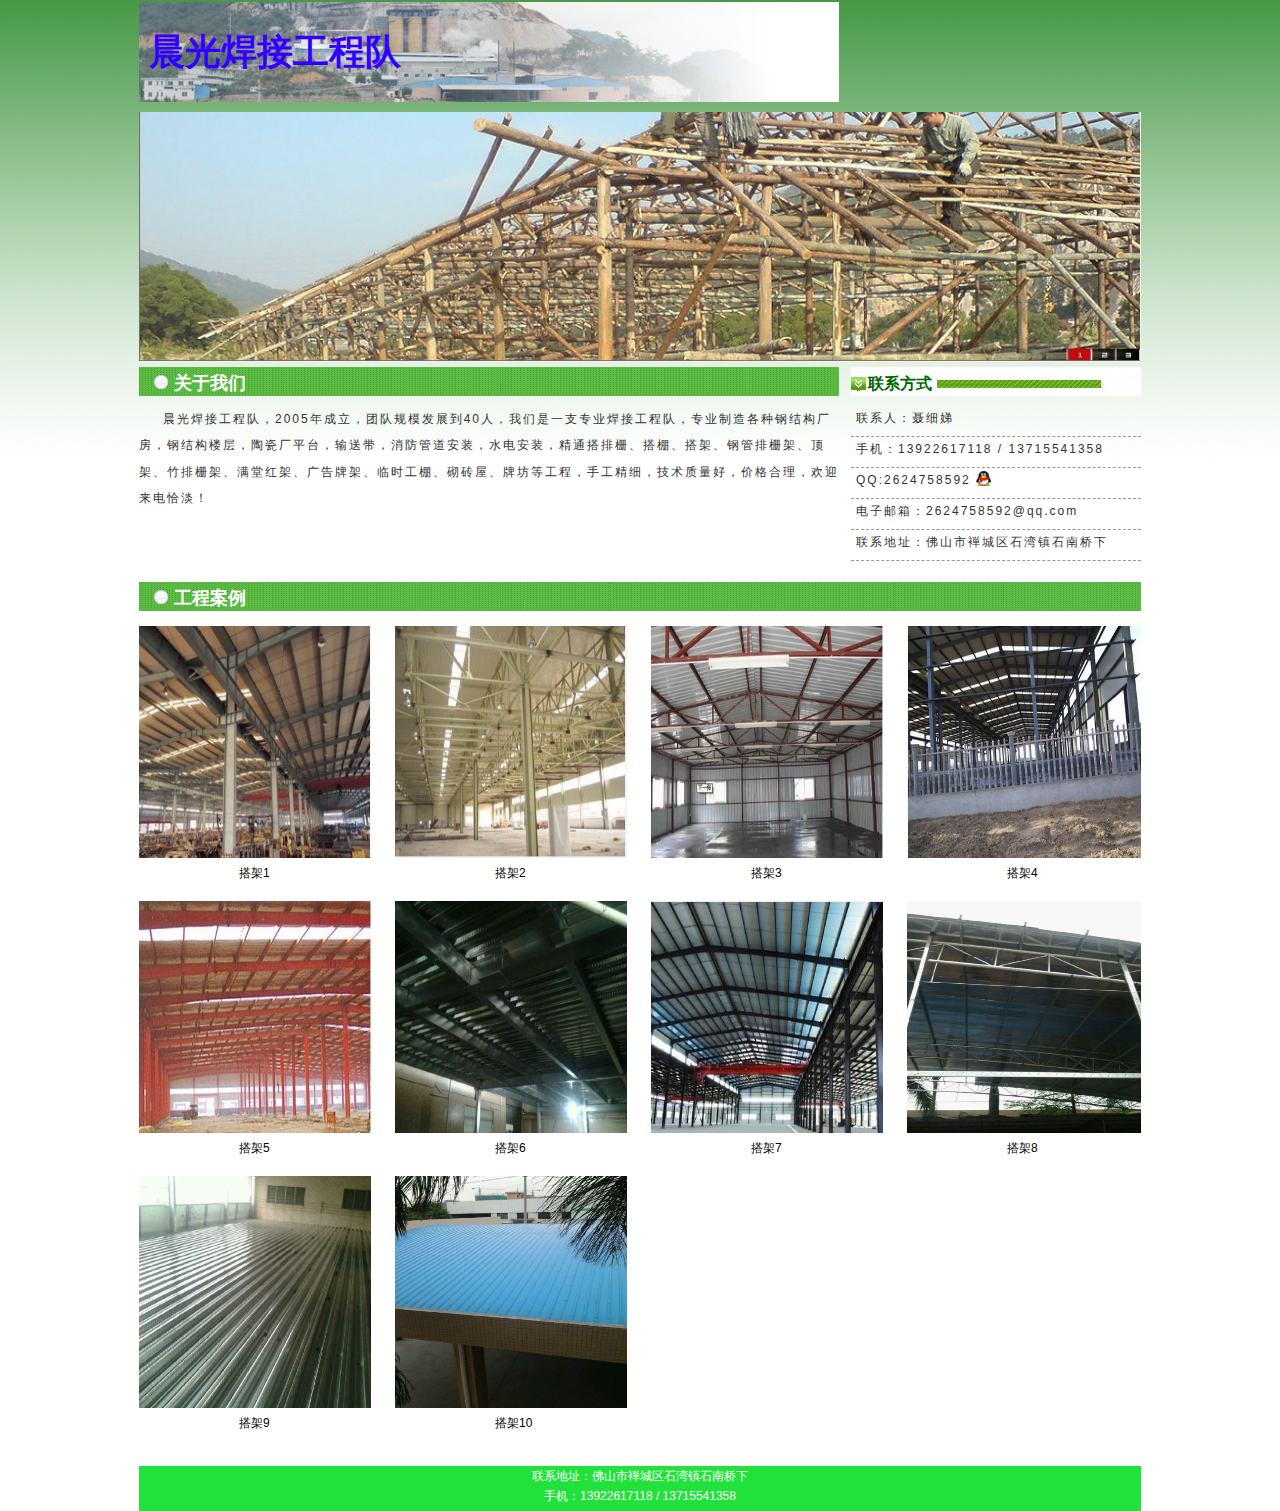
==== index.html @ 6e436503 "更改logo样式" ====
<!DOCTYPE html PUBLIC "-//W3C//DTD XHTML 1.0 Transitional//EN" "http://www.w3.org/TR/xhtml1/DTD/xhtml1-transitional.dtd">
<html xmlns="http://www.w3.org/1999/xhtml">
<head>
<meta http-equiv="Content-Type" content="text/html; charset=utf-8" />
<title>晨光焊接工程队</title>
<link rel="stylesheet" type="text/css" href="index.css" />
</head>

<body>
<div class="box">
<div class="head">
<div class="logo">晨光焊接工程队</div>
<div class="number">&nbsp;</div>
<div class="xin">&nbsp;</div>
</div> 


<div class="banneer"><img src="images/mnb.jpg" width="1002" height="250" border="0" /></div>


<div class="zhengwen">

<div class="guanyu"><h2>关于我们</h2><span>&nbsp;</span></div>
<p>晨光焊接工程队，2005年成立，团队规模发展到40人，我们是一支专业焊接工程队，专业制造各种钢结构厂房，钢结构楼层，陶瓷厂平台，输送带，消防管道安装，水电安装，精通搭排栅、搭棚、搭架、钢管排栅架、顶架、竹排栅架、满堂红架、广告牌架、临时工棚、砌砖屋、牌坊等工程，手工精细，技术质量好，价格合理，欢迎来电恰淡！</p>
</div>




<div class="news">
<div class="xinwen"><h3>联系方式</h3></div>
<ul>
<li class="aa">联系人：聂细娣</li>
<li class="aa">手机：13922617118 / 13715541358</li>
<li class="aa">QQ:2624758592&nbsp;<a href=""><img src="images/qq.jpg" width="15" height="15" border="0" /></a></li>
<li class="aa">电子邮箱：2624758592@qq.com </li>
<li class="aa">联系地址：佛山市褝城区石湾镇石南桥下</li>
</ul>
</div>


<div class="bb">
<div class="anli"><h2>工程案例</h2><span>&nbsp;</span></div>
<div class="qwe"><a href="neiye.html"><img src="images/k1.jpg" width="232" height="232" border="0" /></a><span class="asd"><a href="neiye.html">搭架1</a></span></div>
<div class="qwe"><a href="#"><img src="images/k2.jpg" width="232" height="232" border="0" /></a><span class="asd"><a href="#">搭架2</a></span></div>
<div class="qwe"><a href="#"><img src="images/k3.jpg" width="232" height="232" border="0" /></a><span class="asd"><a href="#">搭架3</a></span></div>
<div class="qa"><a href="#"><img src="images/k4.jpg" width="234" height="232" border="0" /></a><span class="asd"><a href="#">搭架4</a></span></div>
<br />
<div class="qwe"><a href="#"><img src="images/k5.jpg" width="232" height="232" border="0" /></a><span class="asd"><a href="#">搭架5</a></span></div>
<div class="qwe"><a href="#"><img src="images/k6.jpg" width="232" height="232" border="0" /></a><span class="asd"><a href="#">搭架6</a></span></div>
<div class="qwe"><a href="#"><img src="images/k7.jpg" width="232" height="232" border="0" /></a><span class="asd"><a href="#">搭架7</a></span></div>
<div class="qa"><a href="#"><img src="images/k8.jpg" width="234" height="232" border="0" /></a><span class="asd"><a href="#">搭架8</a></span></div>
<br />
<div class="qwe"><a href="#"><img src="images/k9.jpg" width="232" height="232" border="0" /></a><span class="asd"><a href="#">搭架9</a></span></div>
<div class="qwe"><a href="#"><img src="images/k10.jpg" width="232" height="232" border="0" /></a><span class="asd"><a href="#">搭架10</a></span></div>
</div>



</div>

<div class="white"></div>
<div class="footer">
<p>联系地址：佛山市褝城区石湾镇石南桥下</p>
<p>手机：13922617118 / 13715541358</p>
</div>
</body>
</html>
---- index.css ----
*{margin:0px; padding:0px;}

body {
	font-size:12px;
	font-family:Verdana, Geneva, sans-serif;
	color: #333;
	background-image: url(images/bg-1.jpg);
	background-repeat: repeat-x;
}
.box {
	width: 1002px;
	margin-top: 2px;
	margin-right: auto;
	margin-left: auto;
}




.head {
	height: 100px;
	width: 1002px;
	background-image: url(images/hebg.jpg);
	background-repeat: no-repeat;
	background-position: left;
}

.logo {
	font-size: 36px;
	font-weight: bolder;
	width: 420px;
	float: left;
	margin-top: 26px;
	margin-left: 10px;
	color: #30F;
}
.number {
	font-size: 16px;
	font-weight: bold;
	float: left;
	width: 200px;
	margin-top: 40px;
	color: #006;
}
.xin {
	float: right;
	margin-top: 43px;
}
.banneer {
	margin-bottom: 5px;
	margin-top: 10px;
}

.zhengwen {
	width: 700px;
	float: left;
	height: 200px;
}
.zhengwen p {
	line-height: 2.2em;
	letter-spacing: 2px;
	text-indent: 2em;
	margin-top: 10px;
	margin-bottom: 10px;
	width: 700px;
	overflow: hidden;
}

.guanyu {
	background-image: url(images/guanyu.jpg);
	background-repeat: no-repeat;
	height: 29px;
}

.anli {
	background-image: url(images/anli.jpg);
	background-repeat: no-repeat;
	height: 29px;
}

.bb {
	width: 1002px;
	clear: both;
}

.qwe {
	float: left;
	height: 260px;
	width: 232px;
	margin-top: 15px;
	margin-right: 24px;
}
.qa {
	float: left;
	height: 260px;
	width: 234px;
	margin-top: 15px;
	margin-right: 0px;
}
.qwe .asd {
	color: #000;
	float: left;
	margin-left: 100px;
}
.qa .asd {
	color: #000;
	float: left;
	margin-left: 100px;
}


.qwe a {
	color: #000;
}
.qa a {
	color: #000;
}
.qwe a:hover {
	color: #06F;
}

.qa a:hover {
	color: #06F;
}
a {
	color: #FFF;
	text-decoration: none;
}
h2 {
	float: left;
	margin-top: 4px;
	margin-left: 35px;
	color: #FFF;
}
.guanyu span a:hover {
	color: #06F;
	text-decoration: underline;
}



span {
	float: right;
	margin-top: 7px;
	margin-right: 15px;
}
.news {
	float: right;
	width: 290px;
	height: 200px;
	margin-bottom: 15px;
}
.xinwen {
	background-image: url(images/bbg.jpg);
	background-repeat: no-repeat;
	height: 29px;
	margin-bottom: 10px;
}


 h3 {
	float: left;
	margin-top: 7px;
	margin-left: 17px;
	color: #060;
	font-size: 16px;
}



.news ul li {
	height: 30px;
	width: 280px;
	list-style-type: disc;
	overflow: hidden;
	white-space:nowrap;
	border-bottom-width: 1px;
	border-bottom-style: dashed;
	border-bottom-color: #999;
	line-height: 2.1em;
	letter-spacing: 2px;
	padding-right: 5px;
	padding-left: 5px;
	list-style-position: inside;
}
.news ul li a {
	text-decoration: none;
	color: #333;
}
.xinwen .more {
	float: right;
	margin-right: 0px;
	margin-top: 10px;
	font-size: 10px;
}
.xinwen .more a {
	color: #06F;
	text-decoration: none;
}

.news ul li a:hover {
	color: #090;
}

.white {
	height: 30px;
	background-color: #FFF;
	clear: both;
}




.footer {
	height: 45px;
	width: 1002px;
	background-image: url(images/foobg.jpg);
	background-repeat: no-repeat;
	margin-right: auto;
	margin-left: auto;
	clear: both;
	color: #FFF;
	text-align: center;
	line-height: 1.7em;
}



/*内页css*/
.ca {
	width: 990px;
	margin-top: 20px;
	margin-right: auto;
	margin-left: auto;
	padding-right: 6px;
	padding-left: 6px;
	border-top-width: 3px;
	border-bottom-width: 1px;
	border-top-style: solid;
	border-bottom-style: solid;
	border-top-color: #CCC;
	border-bottom-color: #CCC;
}
.ca p {
	line-height: 2em;
	letter-spacing: 1px;
}
.ca h1 {
	text-align: center;
	margin-top: 35px;
	margin-bottom: 10px;
}
.cen {
	text-align: center;
}


.ca p img {
	margin-top: 6px;
	margin-right: 15px;
}
.news ul .aa {
	list-style-type: none;
}
ul .aa img {
	vertical-align: middle;
	padding-bottom: 4px;
}
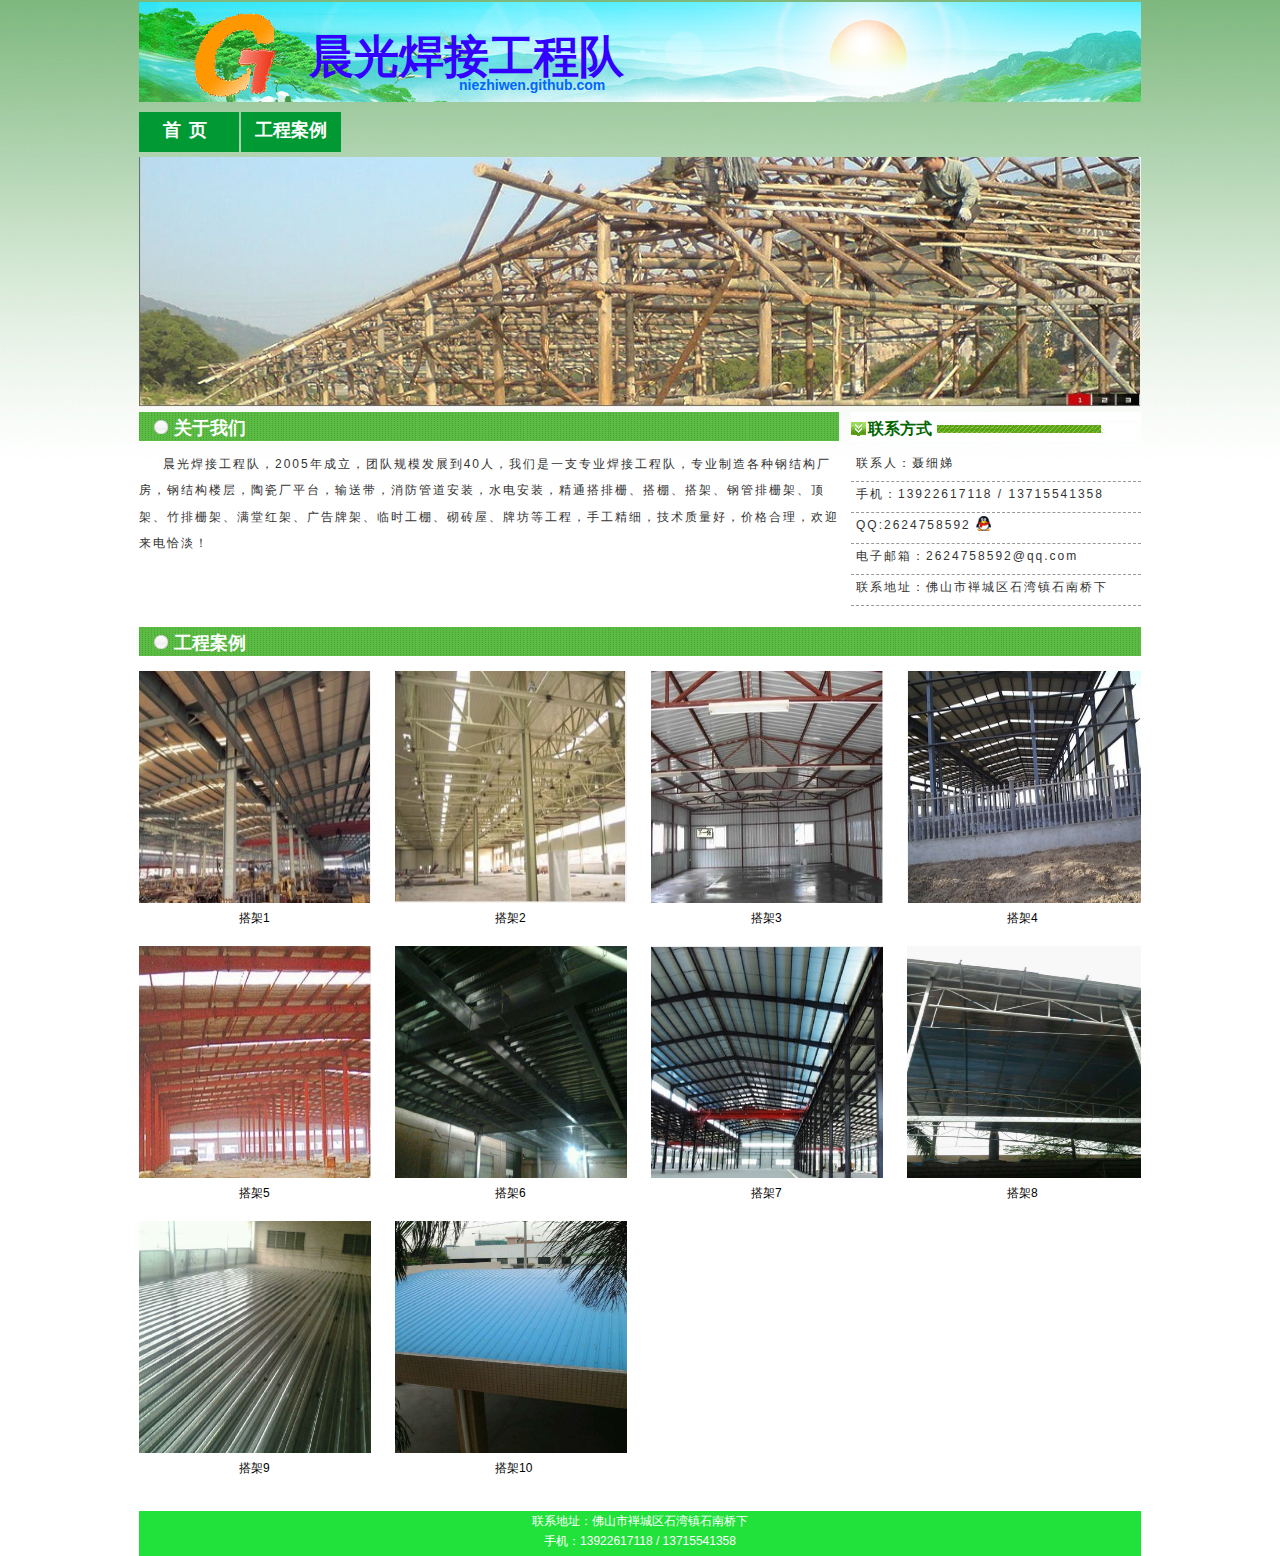
==== commit 910cf6ba: "背景与头部更改" ====
--- a/index.html
+++ b/index.html
@@ -10,10 +10,15 @@
 <div class="box">
 <div class="head">
 <div class="logo">晨光焊接工程队</div>
-<div class="number">&nbsp;</div>
-<div class="xin">&nbsp;</div>
+<div class="number">niezhiwen.github.com</div>
 </div> 
 
+<div class="nav">
+<ul>
+<li class="led"><a href="index.html">首页</a></li>
+<li><a href="neiye.html">工程案例</a></li>
+</ul>
+</div>
 
 <div class="banneer"><img src="images/mnb.jpg" width="1002" height="250" border="0" /></div>
 
--- a/index.css
+++ b/index.css
@@ -5,8 +5,9 @@
 	font-family:Verdana, Geneva, sans-serif;
 	color: #333;
 	background-image: url(images/bg-1.jpg);
-	background-repeat: repeat-x;
-}
+	background-repeat: no-repeat;
+}
+
 .box {
 	width: 1002px;
 	margin-top: 2px;
@@ -20,36 +21,66 @@
 .head {
 	height: 100px;
 	width: 1002px;
-	background-image: url(images/hebg.jpg);
-	background-repeat: no-repeat;
-	background-position: left;
+	background-image: url(images/headbg.jpg);
 }
 
 .logo {
-	font-size: 36px;
+	font-size: 45px;
 	font-weight: bolder;
-	width: 420px;
-	float: left;
-	margin-top: 26px;
-	margin-left: 10px;
+	width: 350px;
+	margin-left: 170px;
 	color: #30F;
+	height: 50px;
+	float: left;
+	margin-top: 25px;
 }
 .number {
-	font-size: 16px;
+	font-size: 14px;
 	font-weight: bold;
-	float: left;
 	width: 200px;
-	margin-top: 40px;
-	color: #006;
-}
-.xin {
-	float: right;
-	margin-top: 43px;
-}
+	color: #06F;
+	margin-left: 320px;
+	height: 16px;
+	clear: both;
+}
+.nav {
+	height: 40px;
+	width: 1002px;
+	margin-top: 10px;
+}
+
 .banneer {
 	margin-bottom: 5px;
-	margin-top: 10px;
-}
+	margin-top: 5px;
+}
+.nav ul li {
+	height: 40px;
+	width: 100px;
+	float: left;
+	list-style-type: none;
+	background-color: #093;
+	margin-right: 2px;
+}
+.nav ul .led {
+	letter-spacing: 8px;
+}
+.nav ul li a {
+	font-size: 18px;
+	text-decoration: none;
+	text-align: center;
+	display: block;
+	height: 40px;
+	width: 100px;
+	line-height: 2.1em;
+	font-weight: bolder;
+}
+.nav ul li a:hover {
+	background-color: #063;
+}
+
+
+
+
 
 .zhengwen {
 	width: 700px;
@@ -229,7 +260,7 @@
 /*内页css*/
 .ca {
 	width: 990px;
-	margin-top: 20px;
+	margin-top: 5px;
 	margin-right: auto;
 	margin-left: auto;
 	padding-right: 6px;
@@ -238,7 +269,7 @@
 	border-bottom-width: 1px;
 	border-top-style: solid;
 	border-bottom-style: solid;
-	border-top-color: #CCC;
+	border-top-color: #690;
 	border-bottom-color: #CCC;
 }
 .ca p {
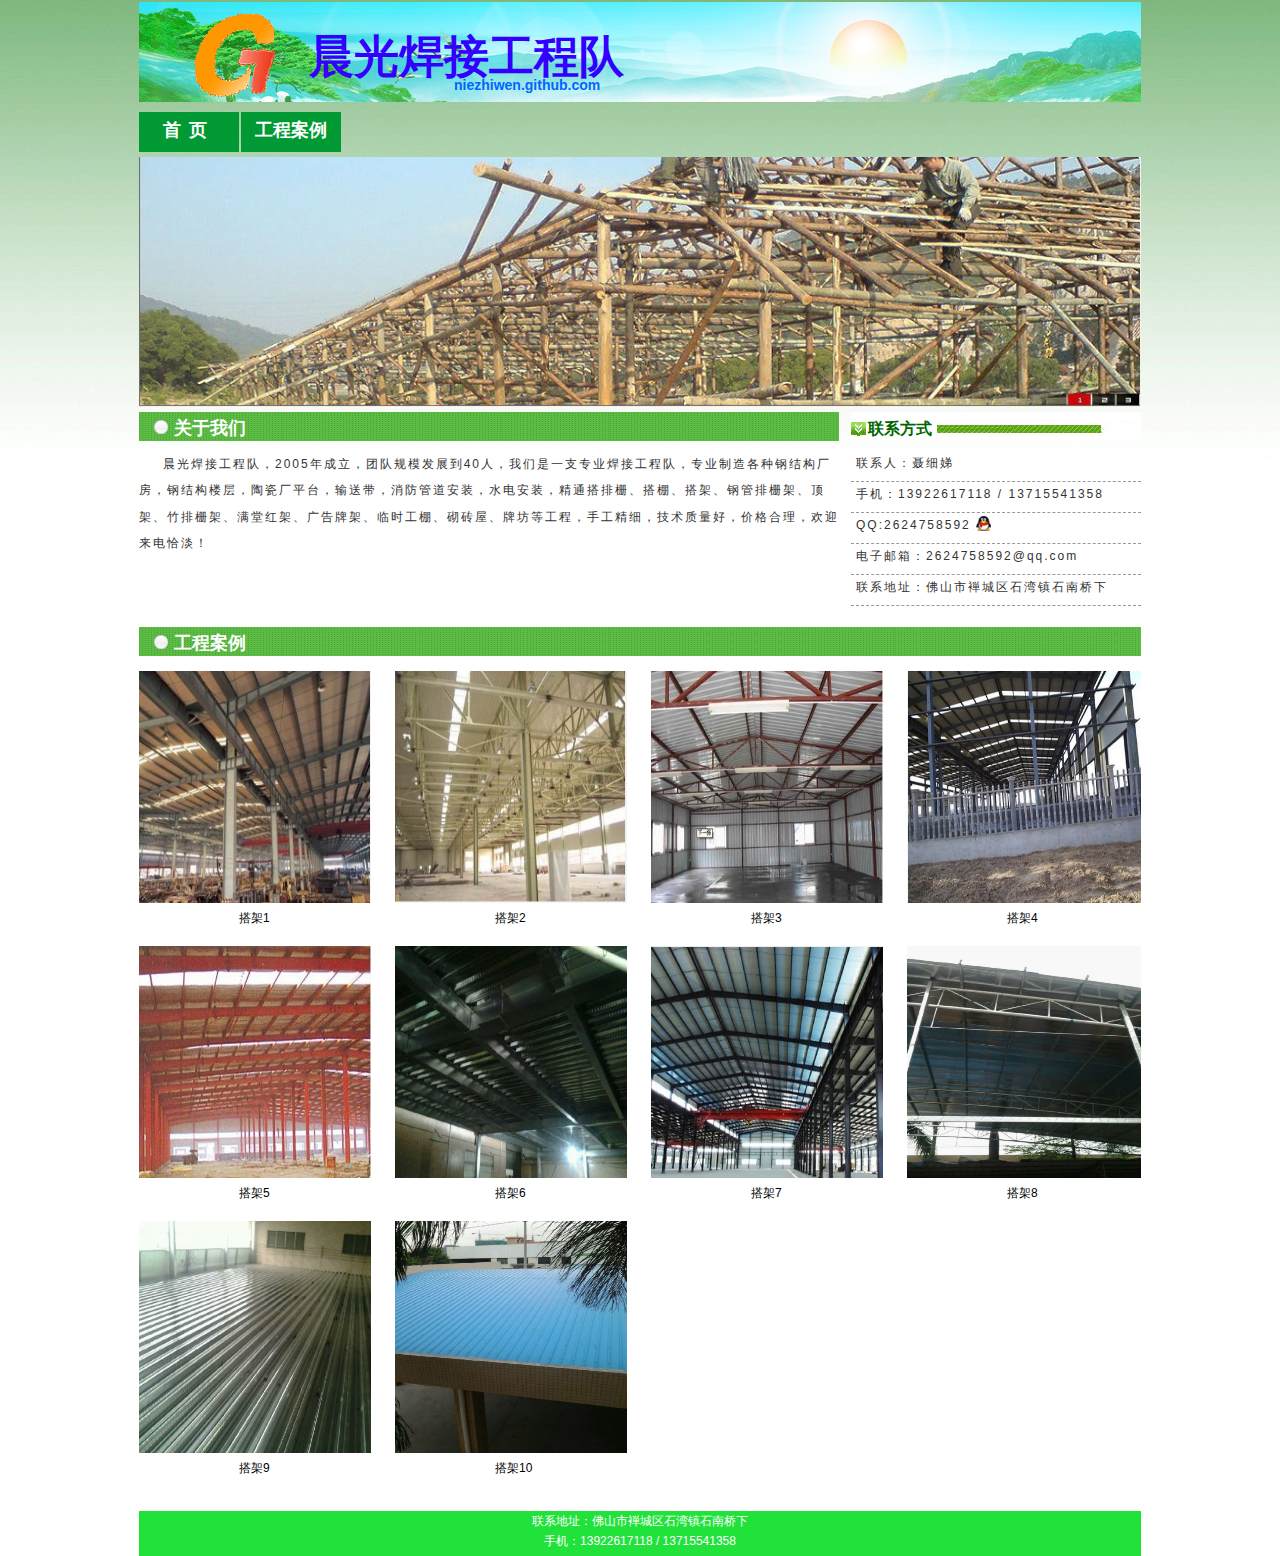
==== commit ba71c977: "头部修改和图片删除" ====
--- a/index.html
+++ b/index.html
@@ -2,6 +2,9 @@
 <html xmlns="http://www.w3.org/1999/xhtml">
 <head>
 <meta http-equiv="Content-Type" content="text/html; charset=utf-8" />
+<meta name="keywords" content="晨光，晨光焊接工程队" />
+<meta name="description" content="晨光焊接工程队专业制造各种钢结构厂房，钢结构楼层，陶瓷厂平台，输送带，消防管道安装，水电安装，精通搭排栅、搭棚、搭架、钢管排栅架、顶架、竹排栅架、满堂红架、广告牌架、临时工棚、砌砖屋、牌坊等工程。" />
+
 <title>晨光焊接工程队</title>
 <link rel="stylesheet" type="text/css" href="index.css" />
 </head>
--- a/index.css
+++ b/index.css
@@ -39,7 +39,7 @@
 	font-weight: bold;
 	width: 200px;
 	color: #06F;
-	margin-left: 320px;
+	margin-left: 315px;
 	height: 16px;
 	clear: both;
 }
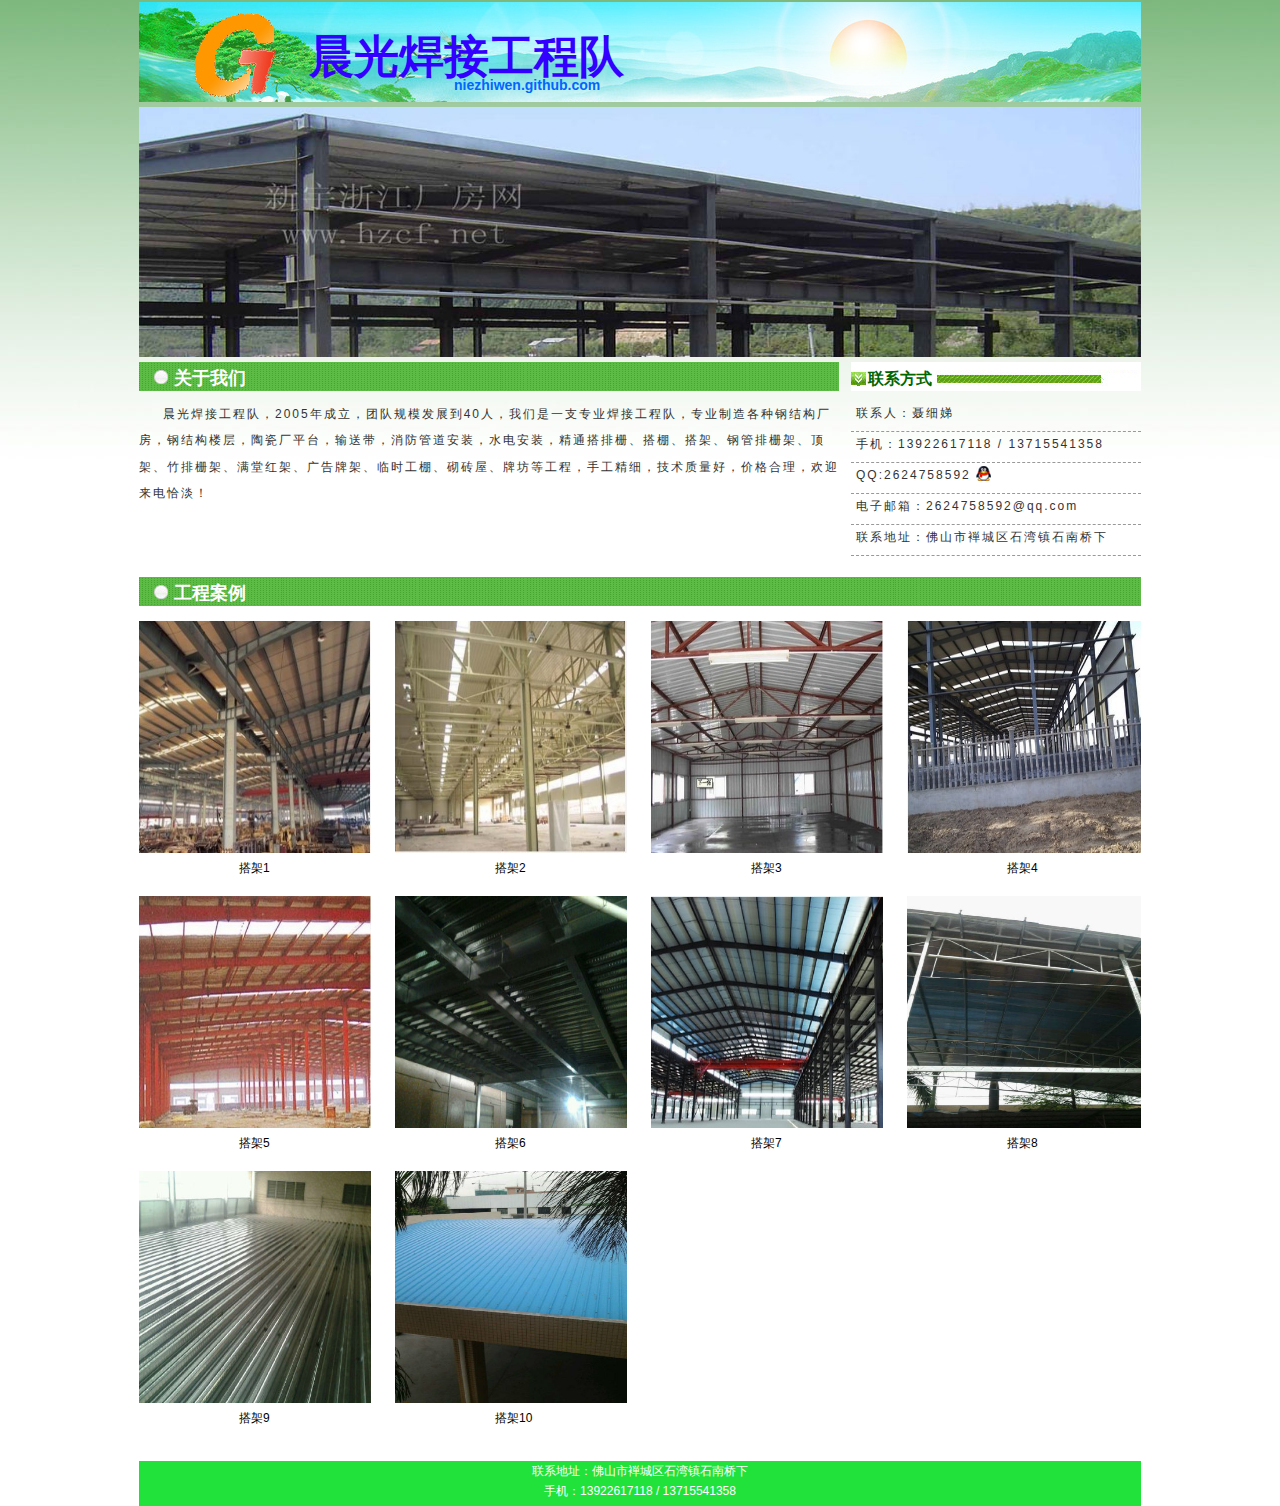
==== commit 6e5ce08b: "删除内页" ====
--- a/index.html
+++ b/index.html
@@ -16,12 +16,6 @@
 <div class="number">niezhiwen.github.com</div>
 </div> 
 
-<div class="nav">
-<ul>
-<li class="led"><a href="index.html">首页</a></li>
-<li><a href="neiye.html">工程案例</a></li>
-</ul>
-</div>
 
 <div class="banneer"><img src="images/mnb.jpg" width="1002" height="250" border="0" /></div>
 
@@ -49,18 +43,18 @@
 
 <div class="bb">
 <div class="anli"><h2>工程案例</h2><span>&nbsp;</span></div>
-<div class="qwe"><a href="neiye.html"><img src="images/k1.jpg" width="232" height="232" border="0" /></a><span class="asd"><a href="neiye.html">搭架1</a></span></div>
-<div class="qwe"><a href="#"><img src="images/k2.jpg" width="232" height="232" border="0" /></a><span class="asd"><a href="#">搭架2</a></span></div>
-<div class="qwe"><a href="#"><img src="images/k3.jpg" width="232" height="232" border="0" /></a><span class="asd"><a href="#">搭架3</a></span></div>
-<div class="qa"><a href="#"><img src="images/k4.jpg" width="234" height="232" border="0" /></a><span class="asd"><a href="#">搭架4</a></span></div>
+<div class="qwe"><img src="images/k1.jpg" width="232" height="232" border="0" /><span class="asd">搭架1</span></div>
+<div class="qwe"><img src="images/k2.jpg" width="232" height="232" border="0" /><span class="asd">搭架2</span></div>
+<div class="qwe"><img src="images/k3.jpg" width="232" height="232" border="0" /><span class="asd">搭架3</span></div>
+<div class="qa"><img src="images/k4.jpg" width="234" height="232" border="0" /><span class="asd">搭架4</span></div>
 <br />
-<div class="qwe"><a href="#"><img src="images/k5.jpg" width="232" height="232" border="0" /></a><span class="asd"><a href="#">搭架5</a></span></div>
-<div class="qwe"><a href="#"><img src="images/k6.jpg" width="232" height="232" border="0" /></a><span class="asd"><a href="#">搭架6</a></span></div>
-<div class="qwe"><a href="#"><img src="images/k7.jpg" width="232" height="232" border="0" /></a><span class="asd"><a href="#">搭架7</a></span></div>
-<div class="qa"><a href="#"><img src="images/k8.jpg" width="234" height="232" border="0" /></a><span class="asd"><a href="#">搭架8</a></span></div>
+<div class="qwe"><img src="images/k5.jpg" width="232" height="232" border="0" /><span class="asd">搭架5</span></div>
+<div class="qwe"><img src="images/k6.jpg" width="232" height="232" border="0" /><span class="asd">搭架6</span></div>
+<div class="qwe"><img src="images/k7.jpg" width="232" height="232" border="0" /><span class="asd">搭架7</span></div>
+<div class="qa"><img src="images/k8.jpg" width="234" height="232" border="0" /><span class="asd">搭架8</span></div>
 <br />
-<div class="qwe"><a href="#"><img src="images/k9.jpg" width="232" height="232" border="0" /></a><span class="asd"><a href="#">搭架9</a></span></div>
-<div class="qwe"><a href="#"><img src="images/k10.jpg" width="232" height="232" border="0" /></a><span class="asd"><a href="#">搭架10</a></span></div>
+<div class="qwe"><img src="images/k9.jpg" width="232" height="232" border="0" /><span class="asd">搭架9</span></div>
+<div class="qwe"><img src="images/k10.jpg" width="232" height="232" border="0" /><span class="asd">搭架10</span></div>
 </div>
 
 
--- a/index.css
+++ b/index.css
@@ -43,39 +43,10 @@
 	height: 16px;
 	clear: both;
 }
-.nav {
-	height: 40px;
-	width: 1002px;
-	margin-top: 10px;
-}
 
 .banneer {
 	margin-bottom: 5px;
 	margin-top: 5px;
-}
-.nav ul li {
-	height: 40px;
-	width: 100px;
-	float: left;
-	list-style-type: none;
-	background-color: #093;
-	margin-right: 2px;
-}
-.nav ul .led {
-	letter-spacing: 8px;
-}
-.nav ul li a {
-	font-size: 18px;
-	text-decoration: none;
-	text-align: center;
-	display: block;
-	height: 40px;
-	width: 100px;
-	line-height: 2.1em;
-	font-weight: bolder;
-}
-.nav ul li a:hover {
-	background-color: #063;
 }
 
 
@@ -254,42 +225,6 @@
 	text-align: center;
 	line-height: 1.7em;
 }
-
-
-
-/*内页css*/
-.ca {
-	width: 990px;
-	margin-top: 5px;
-	margin-right: auto;
-	margin-left: auto;
-	padding-right: 6px;
-	padding-left: 6px;
-	border-top-width: 3px;
-	border-bottom-width: 1px;
-	border-top-style: solid;
-	border-bottom-style: solid;
-	border-top-color: #690;
-	border-bottom-color: #CCC;
-}
-.ca p {
-	line-height: 2em;
-	letter-spacing: 1px;
-}
-.ca h1 {
-	text-align: center;
-	margin-top: 35px;
-	margin-bottom: 10px;
-}
-.cen {
-	text-align: center;
-}
-
-
-.ca p img {
-	margin-top: 6px;
-	margin-right: 15px;
-}
 .news ul .aa {
 	list-style-type: none;
 }
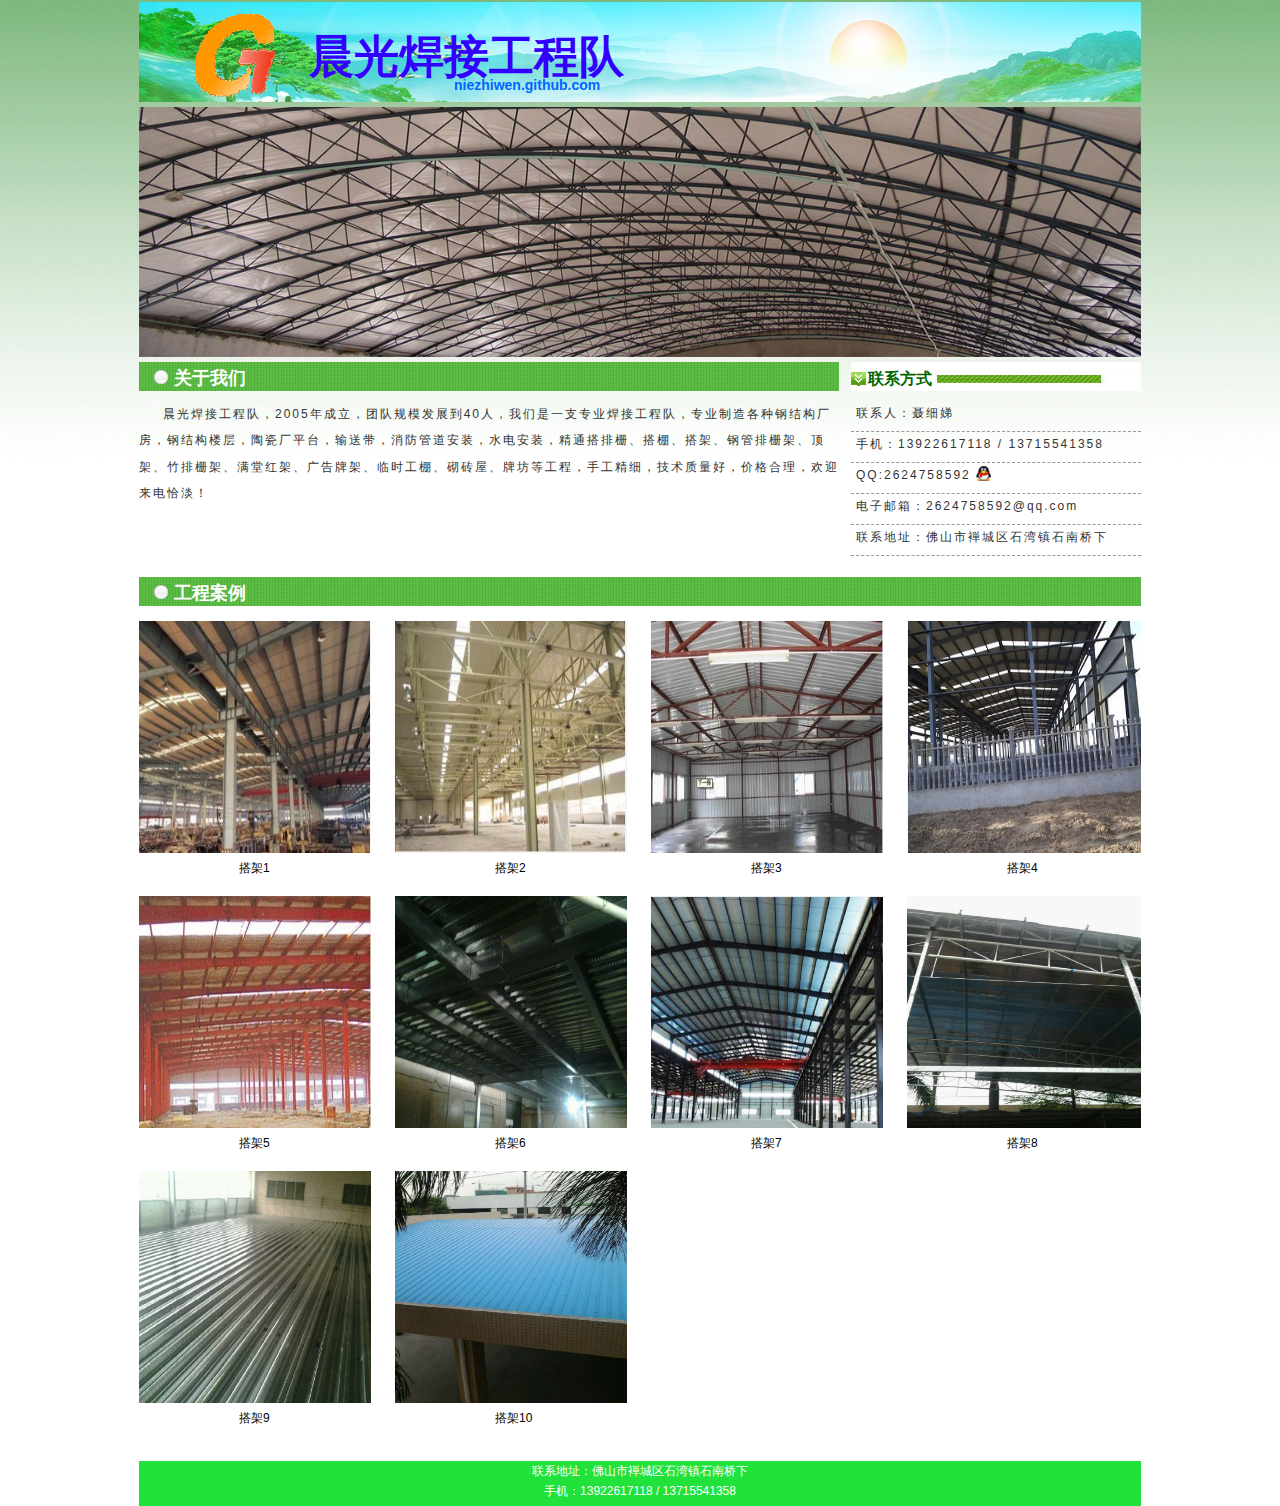
==== commit 10eb508d: "修改广告图" ====
--- a/index.html
+++ b/index.html
@@ -17,7 +17,7 @@
 </div> 
 
 
-<div class="banneer"><img src="images/mnb.jpg" width="1002" height="250" border="0" /></div>
+<div class="banneer"><img src="images/mnb.png" width="1002" height="250" border="0" /></div>
 
 
 <div class="zhengwen">
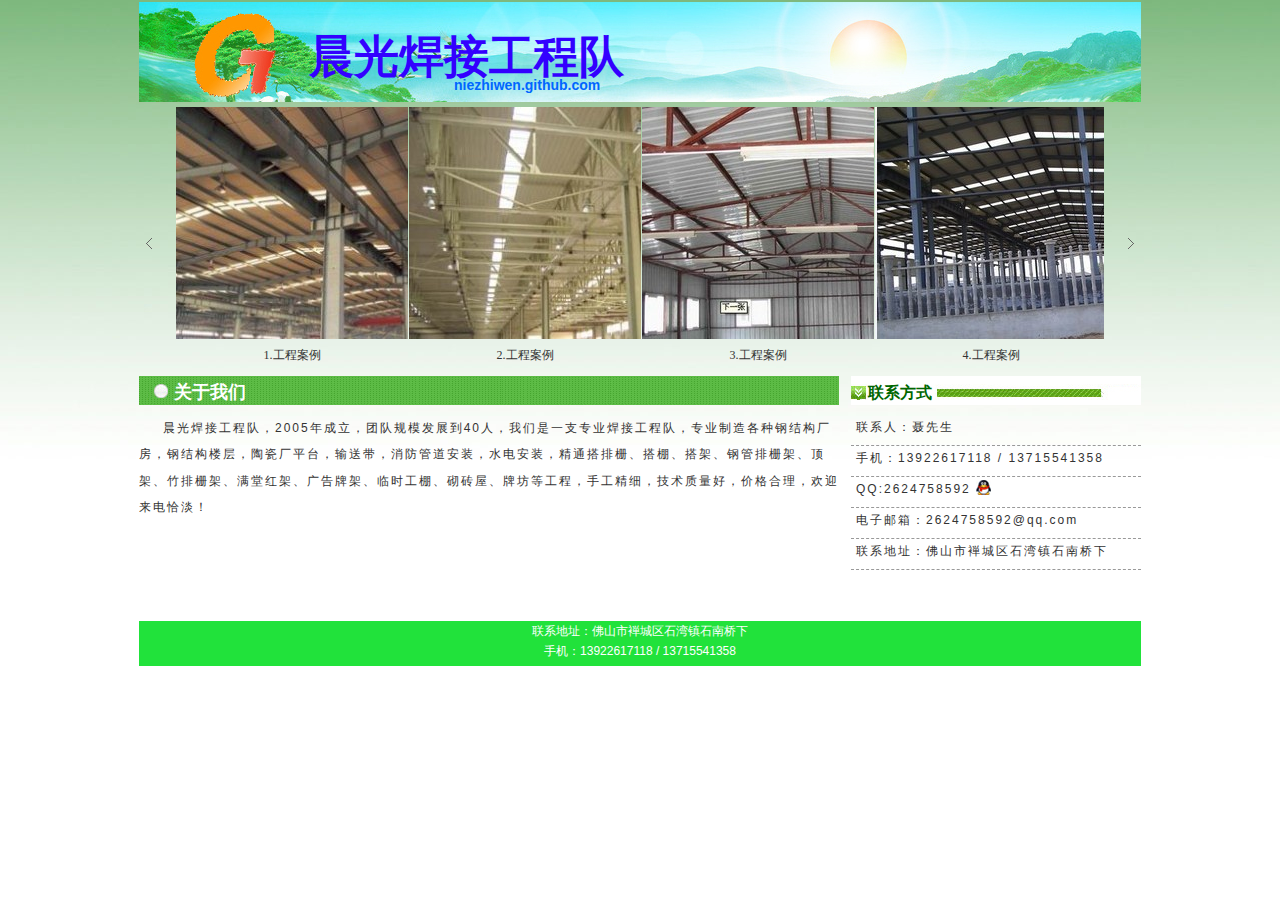
==== commit 0933acf7: "滚动相册替换广告图" ====
--- a/index.html
+++ b/index.html
@@ -16,9 +16,54 @@
 <div class="number">niezhiwen.github.com</div>
 </div> 
 
-
-<div class="banneer"><img src="images/mnb.png" width="1002" height="250" border="0" /></div>
-
+<div class="banneer productshow">
+	<div class="scrollcontainer">
+		<ul>
+			<li>
+				<div><a href="###"><img src="images/k1.jpg" alt="" /></a></div>
+				<p><a href="">1.工程案例</a></p>
+			</li>
+			<li>
+				<div><a href="###"><img src="images/k2.jpg" alt="" /></a></div>
+				<p><a href="">2.工程案例</a></p>
+			</li>
+            <li>
+				<div><a href="###"><img src="images/k3.jpg" alt="" /></a></div>
+				<p><a href="">3.工程案例</a></p>
+			</li>
+            <li>
+				<div><a href="###"><img src="images/k4.jpg" alt="" /></a></div>
+				<p><a href="">4.工程案例</a></p>
+			</li>
+            <li>
+				<div><a href="###"><img src="images/k5.jpg" alt="" /></a></div>
+				<p><a href="">5.工程案例</a></p>
+			</li>
+			<li>
+				<div><a href="###"><img src="images/k6.jpg" alt="" /></a></div>
+				<p><a href="">6.工程案例</a></p>
+			</li>
+			<li>
+				<div><a href="###"><img src="images/k7.jpg" alt="" /></a></div>
+				<p><a href="">7.工程案例</a></p>
+			</li>
+            <li>
+				<div><a href="###"><img src="images/k8.jpg" alt="" /></a></div>
+				<p><a href="">8.工程案例</a></p>
+			</li>
+            <li>
+				<div><a href="###"><img src="images/k9.jpg" alt="" /></a></div>
+				<p><a href="">9.工程案例</a></p>
+			</li>
+            <li>
+				<div><a href="###"><img src="images/k10.jpg" alt="" /></a></div>
+				<p><a href="">10.工程案例</a></p>
+			</li>
+		</ul>
+	</div>
+	<a class="abtn aleft" href="#left">左移</a>
+	<a class="abtn aright" href="#right">右移</a>
+</div>
 
 <div class="zhengwen">
 
@@ -26,38 +71,16 @@
 <p>晨光焊接工程队，2005年成立，团队规模发展到40人，我们是一支专业焊接工程队，专业制造各种钢结构厂房，钢结构楼层，陶瓷厂平台，输送带，消防管道安装，水电安装，精通搭排栅、搭棚、搭架、钢管排栅架、顶架、竹排栅架、满堂红架、广告牌架、临时工棚、砌砖屋、牌坊等工程，手工精细，技术质量好，价格合理，欢迎来电恰淡！</p>
 </div>
 
-
-
-
 <div class="news">
 <div class="xinwen"><h3>联系方式</h3></div>
 <ul>
-<li class="aa">联系人：聂细娣</li>
+<li class="aa">联系人：聂先生</li>
 <li class="aa">手机：13922617118 / 13715541358</li>
-<li class="aa">QQ:2624758592&nbsp;<a href=""><img src="images/qq.jpg" width="15" height="15" border="0" /></a></li>
+<li class="aa">QQ:2624758592&nbsp;<a href="http://wpa.qq.com/msgrd?V=1&amp;Uin=2624758592&amp;Menu=no" alt="联系我" title="联系我"><img alt="联系我" src="images/qq.jpg" width="15" height="15" border="0" title="联系我"/></a></li>
 <li class="aa">电子邮箱：2624758592@qq.com </li>
 <li class="aa">联系地址：佛山市褝城区石湾镇石南桥下</li>
 </ul>
 </div>
-
-
-<div class="bb">
-<div class="anli"><h2>工程案例</h2><span>&nbsp;</span></div>
-<div class="qwe"><img src="images/k1.jpg" width="232" height="232" border="0" /><span class="asd">搭架1</span></div>
-<div class="qwe"><img src="images/k2.jpg" width="232" height="232" border="0" /><span class="asd">搭架2</span></div>
-<div class="qwe"><img src="images/k3.jpg" width="232" height="232" border="0" /><span class="asd">搭架3</span></div>
-<div class="qa"><img src="images/k4.jpg" width="234" height="232" border="0" /><span class="asd">搭架4</span></div>
-<br />
-<div class="qwe"><img src="images/k5.jpg" width="232" height="232" border="0" /><span class="asd">搭架5</span></div>
-<div class="qwe"><img src="images/k6.jpg" width="232" height="232" border="0" /><span class="asd">搭架6</span></div>
-<div class="qwe"><img src="images/k7.jpg" width="232" height="232" border="0" /><span class="asd">搭架7</span></div>
-<div class="qa"><img src="images/k8.jpg" width="234" height="232" border="0" /><span class="asd">搭架8</span></div>
-<br />
-<div class="qwe"><img src="images/k9.jpg" width="232" height="232" border="0" /><span class="asd">搭架9</span></div>
-<div class="qwe"><img src="images/k10.jpg" width="232" height="232" border="0" /><span class="asd">搭架10</span></div>
-</div>
-
-
 
 </div>
 
@@ -66,5 +89,19 @@
 <p>联系地址：佛山市褝城区石湾镇石南桥下</p>
 <p>手机：13922617118 / 13715541358</p>
 </div>
+
+
+<script type="text/javascript" src="js/jquery-1.4.1.min.js"></script>
+<script type="text/javascript" src="js/Xslider.js"></script>
+<script type="text/javascript">
+$(function(){
+	$(".productshow:eq(0)").Xslider({
+		unitdisplayed:3,
+		numtoMove:4,
+		loop:"cycle",
+		autoscroll:5000
+	});
+});
+</script>
 </body>
 </html>
--- a/index.css
+++ b/index.css
@@ -232,3 +232,91 @@
 	vertical-align: middle;
 	padding-bottom: 4px;
 }
+
+
+
+
+
+
+
+
+
+
+
+
+ul,p{margin:0; padding:0;}
+li{list-style-type:none;}
+img{border:0;}
+:focus{outline:0;}
+a:link,a:visited{color:#333; text-decoration:none;}
+a:hover{color:#000;}
+
+a.abtn{
+	position:absolute;
+	top:4px;
+	display:block;
+	height:264px;
+	width:6px;
+	overflow:hidden;
+	text-indent:-20000px;
+	background:url(images/arrow3.gif) 0px center no-repeat;
+}
+a.aleft{
+	left:7px;
+}
+a.agrayleft{
+	cursor:default;
+	background-position:-12px center;
+}
+a.aright{
+	right:7px;
+	background-position:-6px center;
+}
+a.agrayright{
+	cursor:default;
+	background-position:-18px center;
+}
+
+.productshow{
+	width:1002px;
+	height:264px;
+	position:relative;
+	text-align:center;
+	font-family:΢���ź�, ����;
+}
+.productshow .scrollcontainer{
+	width:928px;
+	height:264px;
+	overflow:hidden;
+	position:relative;
+	margin:0 auto;
+}
+.productshow .scrollcontainer ul{
+	width:20000px;
+	position:absolute;
+	left:0px;
+	top:0px;
+}
+.productshow .scrollcontainer li{
+	float:left;
+	width:232px;
+	height:232px;
+	padding-right:1px;
+	text-align:center;
+}
+.productshow .scrollcontainer li.last{
+	background:none;
+}
+.productshow .scrollcontainer li div{
+	height:232px;
+	width:232px;
+	overflow:hidden;
+	text-align:center;
+}
+.productshow .scrollcontainer a:hover img{
+	filter:alpha(opacity=86);-moz-opacity:0.86;opacity:0.86;
+}
+.productshow .scrollcontainer li p{
+	margin:0;
+	line-height:32px;
+}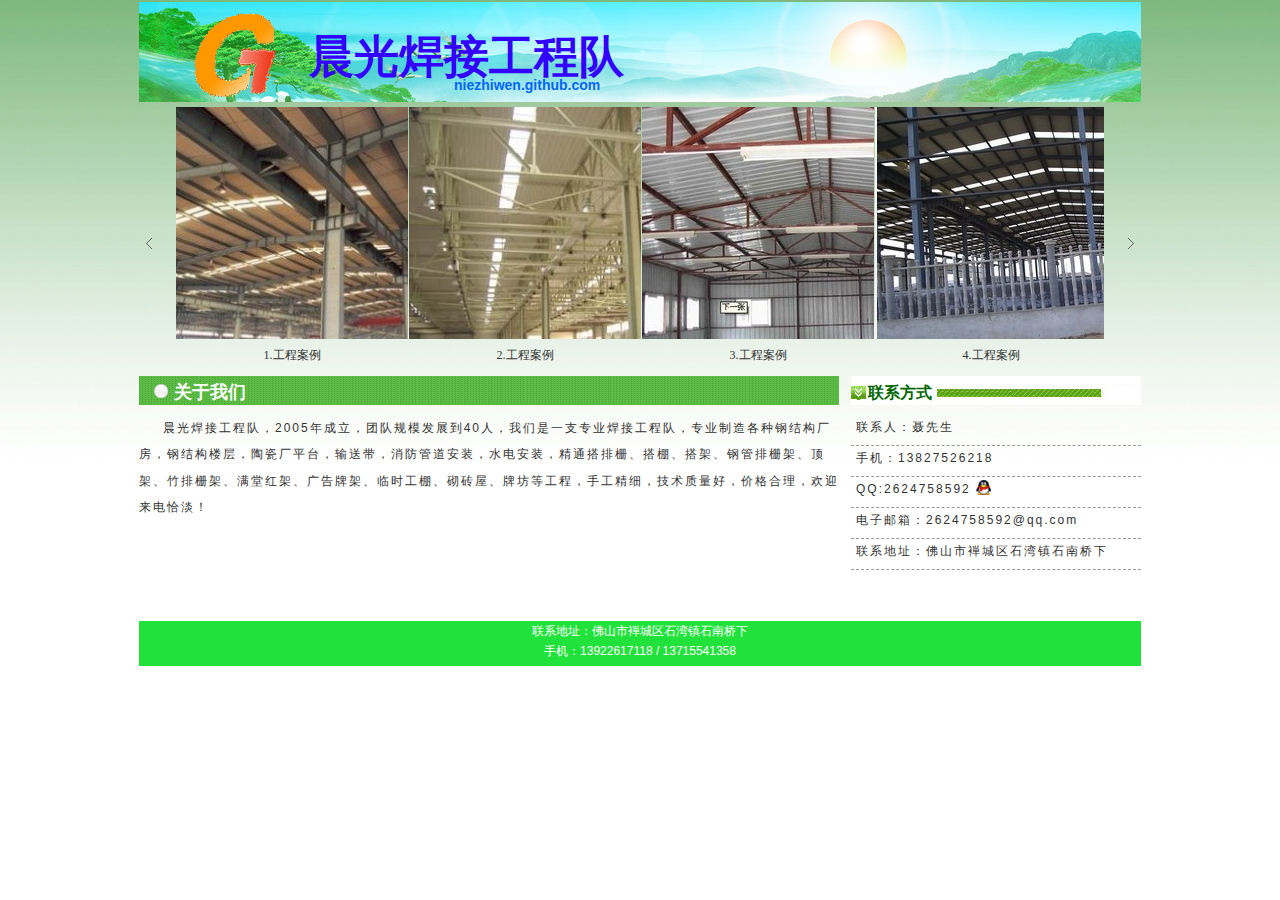
==== commit 0c8e40ff: "Update index.html" ====
--- a/index.html
+++ b/index.html
@@ -75,7 +75,7 @@
 <div class="xinwen"><h3>联系方式</h3></div>
 <ul>
 <li class="aa">联系人：聂先生</li>
-<li class="aa">手机：13922617118 / 13715541358</li>
+<li class="aa">手机：13827526218</li>
 <li class="aa">QQ:2624758592&nbsp;<a href="http://wpa.qq.com/msgrd?V=1&amp;Uin=2624758592&amp;Menu=no" alt="联系我" title="联系我"><img alt="联系我" src="images/qq.jpg" width="15" height="15" border="0" title="联系我"/></a></li>
 <li class="aa">电子邮箱：2624758592@qq.com </li>
 <li class="aa">联系地址：佛山市褝城区石湾镇石南桥下</li>
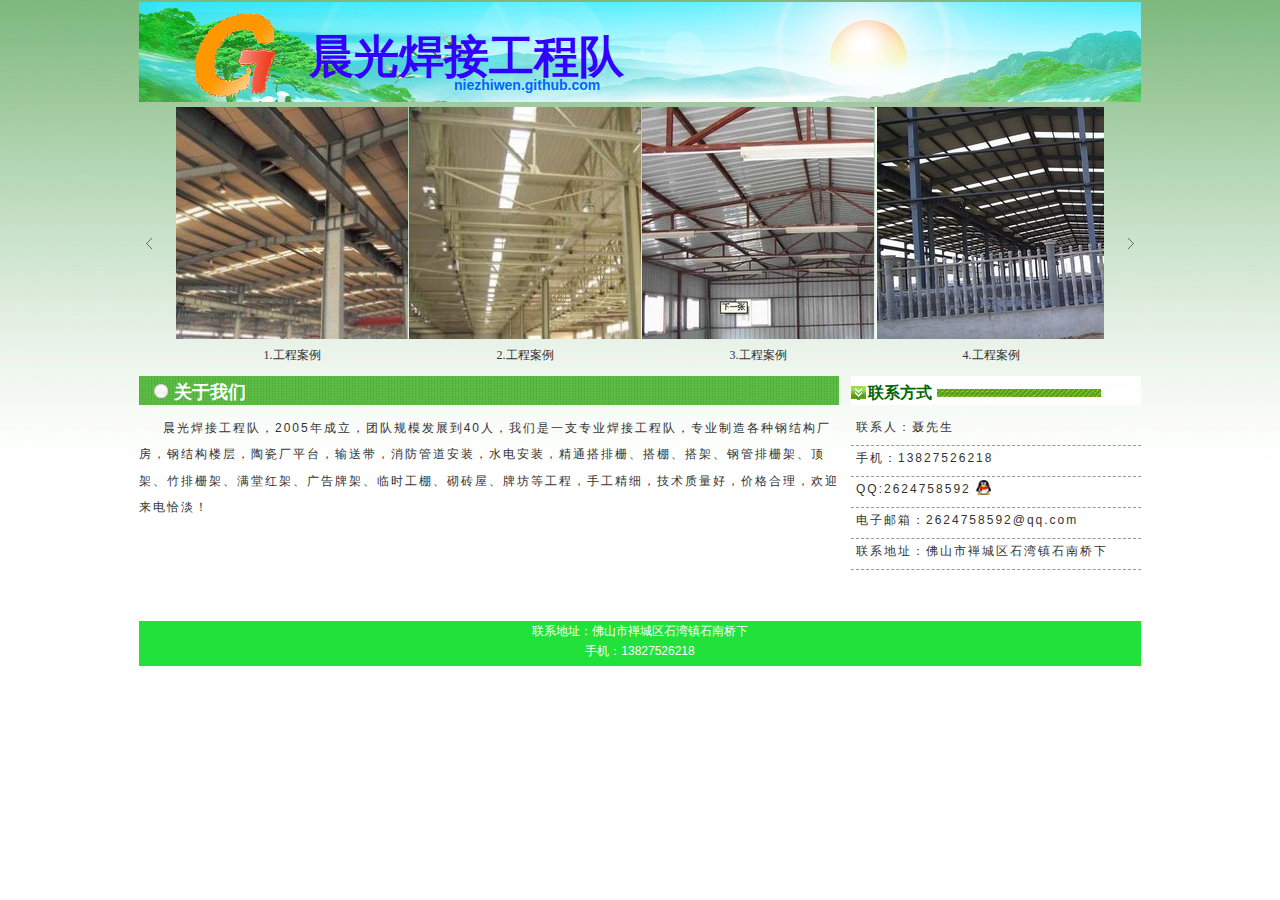
==== commit a2e79962: "Update index.html" ====
--- a/index.html
+++ b/index.html
@@ -87,7 +87,7 @@
 <div class="white"></div>
 <div class="footer">
 <p>联系地址：佛山市褝城区石湾镇石南桥下</p>
-<p>手机：13922617118 / 13715541358</p>
+<p>手机：13827526218</p>
 </div>
 
 
